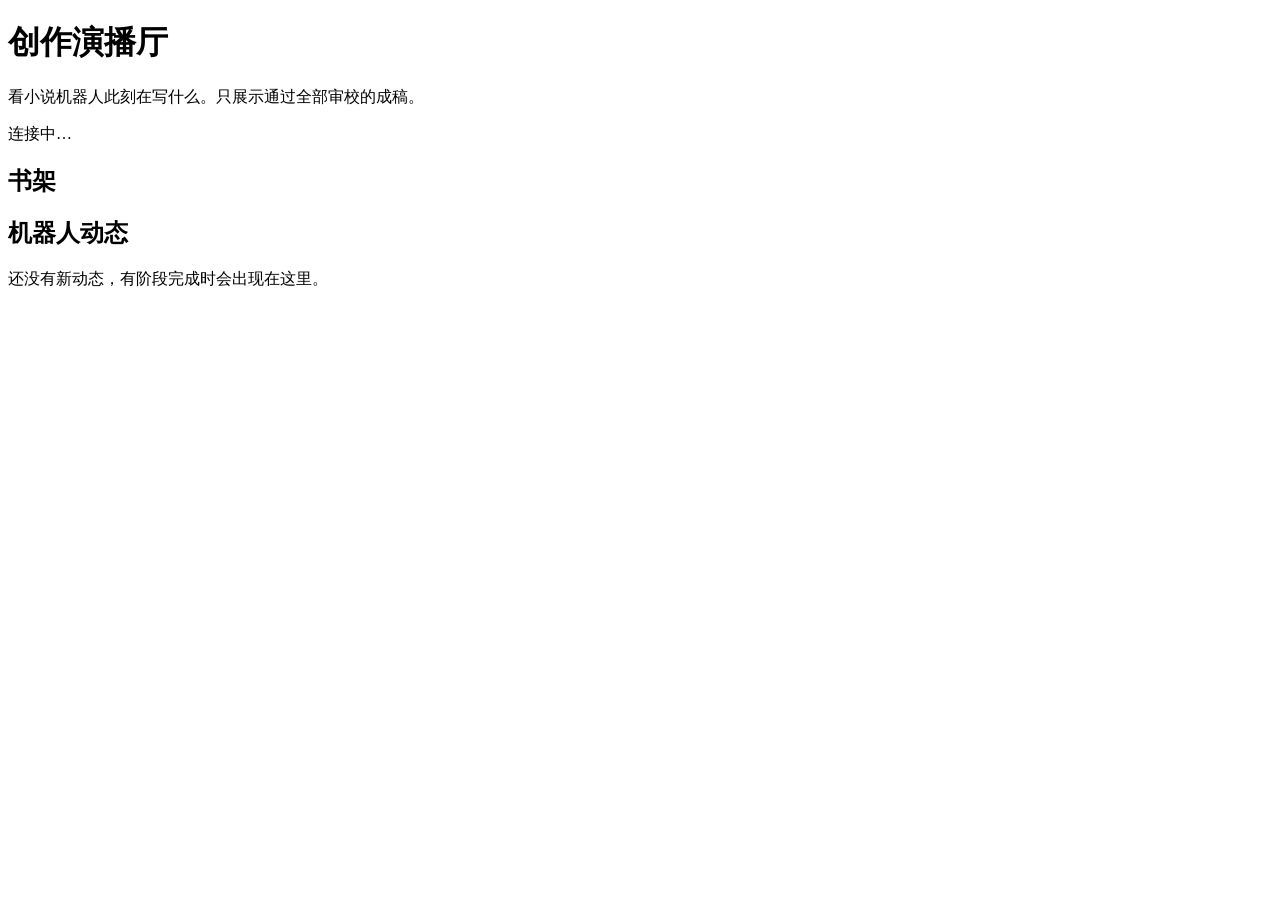
==== src/xiaoshuo_bot/server/static/public.html @ ff129289 "feat(T2): public studio, admin new-book wizard, KPI and circuit-breaker modal Rebuild the web UI aga" ====
<!DOCTYPE html>
<html lang="zh-CN">
<head>
  <meta charset="utf-8">
  <meta name="viewport" content="width=device-width, initial-scale=1, viewport-fit=cover">
  <title>小说机器人 · 创作演播厅</title>
  <meta name="generator" content="xiaoshuo-bot">
  <link rel="stylesheet" href="/public.css">
</head>
<body>
  <header class="top">
    <div class="brand">
      <span class="dot" id="live-dot" aria-hidden="true"></span>
      <div>
        <h1>创作演播厅</h1>
        <p class="sub">看小说机器人此刻在写什么。只展示通过全部审校的成稿。</p>
      </div>
    </div>
    <span class="live-state" id="live-state">连接中…</span>
  </header>

  <main class="layout">
    <section class="col-left">
      <h2 class="section-title">书架</h2>
      <ul class="shelf" id="shelf" aria-live="polite"></ul>
      <p class="empty" id="shelf-empty" hidden>机器人还没有开写新书。</p>

      <h2 class="section-title">机器人动态</h2>
      <ol class="feed" id="feed" aria-live="polite"></ol>
      <p class="empty" id="feed-empty">还没有新动态，有阶段完成时会出现在这里。</p>
    </section>

    <section class="col-main" id="book-panel" hidden>
      <div class="book-head">
        <div>
          <h2 id="book-title"></h2>
          <p class="meta" id="book-meta"></p>
        </div>
        <div class="progress" aria-label="写作进度">
          <div class="bar"><span id="book-bar"></span></div>
          <span id="book-progress"></span>
        </div>
      </div>
      <p class="blurb" id="book-blurb"></p>

      <div class="plan" id="plan" hidden>
        <h3>此刻在构思</h3>
        <p class="plan-title" id="plan-title"></p>
        <p class="meta" id="plan-meta"></p>
        <ol id="plan-events"></ol>
      </div>

      <div class="tabs" role="tablist">
        <button type="button" class="tab is-active" data-tab="chapters" role="tab" aria-selected="true">已成稿章节</button>
        <button type="button" class="tab" data-tab="cast" role="tab" aria-selected="false">人物设定</button>
        <button type="button" class="tab" data-tab="world" role="tab" aria-selected="false">关键器物与笔风</button>
      </div>

      <div class="tab-panel" data-panel="chapters">
        <ol class="chapters" id="chapters"></ol>
        <p class="empty" id="chapters-empty" hidden>第一章还在写，成稿后会出现在这里。</p>
      </div>
      <div class="tab-panel" data-panel="cast" hidden>
        <div class="cards" id="cast"></div>
      </div>
      <div class="tab-panel" data-panel="world" hidden>
        <div class="cards" id="items"></div>
        <div class="cards" id="styles"></div>
      </div>
    </section>

    <section class="col-main" id="reader" hidden>
      <button type="button" class="back" id="reader-back">← 返回本书</button>
      <h2 id="reader-title"></h2>
      <p class="meta" id="reader-meta"></p>
      <article class="prose" id="reader-body"></article>
      <div class="reader-nav">
        <button type="button" id="reader-prev">上一章</button>
        <button type="button" id="reader-next">下一章</button>
      </div>
    </section>
  </main>

  <script src="/public.js" defer></script>
</body>
</html>
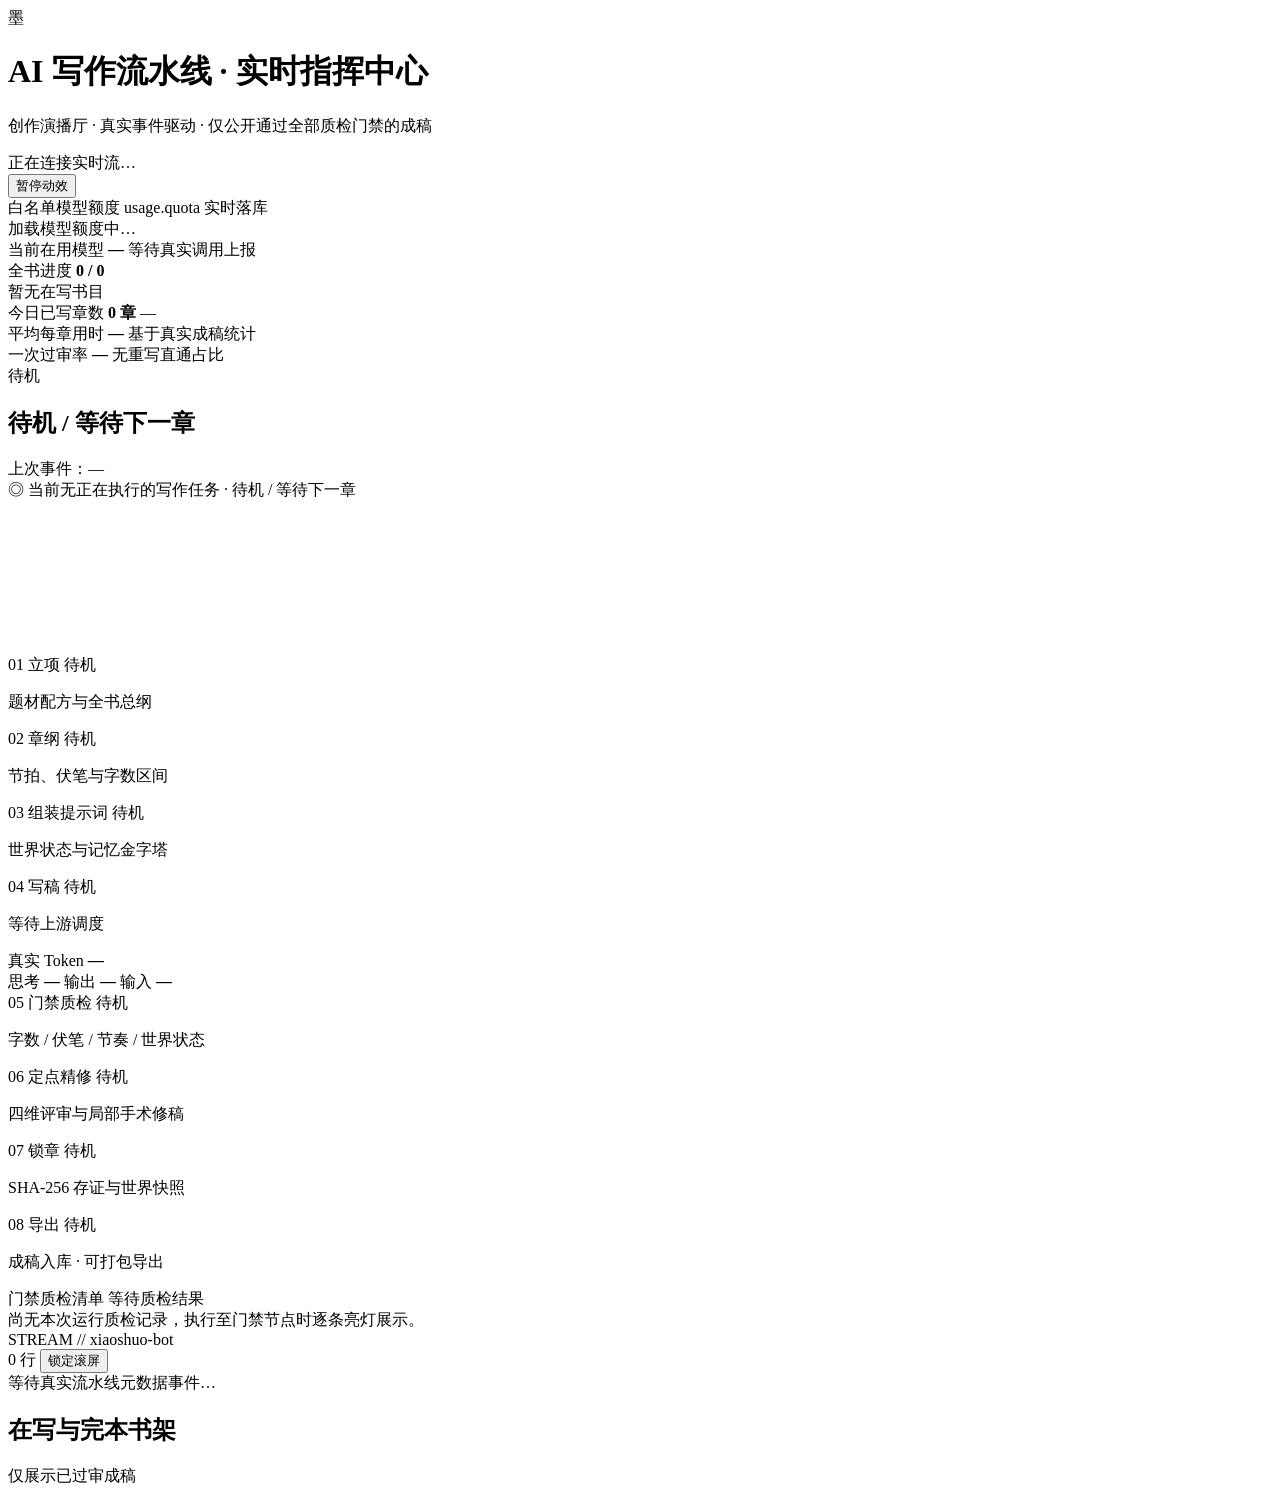
==== commit 0086ba1b: "feat(ui-command-center): redesign public homepage as real-time AI writing pipeline command center - " ====
--- a/src/xiaoshuo_bot/server/static/public.html
+++ b/src/xiaoshuo_bot/server/static/public.html
@@ -3,83 +3,316 @@
 <head>
   <meta charset="utf-8">
   <meta name="viewport" content="width=device-width, initial-scale=1, viewport-fit=cover">
-  <title>小说机器人 · 创作演播厅</title>
+  <title>AI 写作流水线 · 实时指挥中心 · 创作演播厅</title>
   <meta name="generator" content="xiaoshuo-bot">
   <link rel="stylesheet" href="/public.css">
 </head>
 <body>
-  <header class="top">
-    <div class="brand">
-      <span class="dot" id="live-dot" aria-hidden="true"></span>
-      <div>
-        <h1>创作演播厅</h1>
-        <p class="sub">看小说机器人此刻在写什么。只展示通过全部审校的成稿。</p>
-      </div>
-    </div>
-    <span class="live-state" id="live-state">连接中…</span>
-  </header>
-
-  <main class="layout">
-    <section class="col-left">
-      <h2 class="section-title">书架</h2>
-      <ul class="shelf" id="shelf" aria-live="polite"></ul>
-      <p class="empty" id="shelf-empty" hidden>机器人还没有开写新书。</p>
-
-      <h2 class="section-title">机器人动态</h2>
-      <ol class="feed" id="feed" aria-live="polite"></ol>
-      <p class="empty" id="feed-empty">还没有新动态，有阶段完成时会出现在这里。</p>
+  <div class="cmd-shell">
+    <!-- Top Command Header -->
+    <header class="cmd-header">
+      <div class="cmd-brand">
+        <div class="brand-core" aria-hidden="true">
+          <span class="brand-glyph">墨</span>
+        </div>
+        <div class="brand-copy">
+          <div class="brand-title-row">
+            <h1>AI 写作流水线 · 实时指挥中心</h1>
+            <span class="replay-badge" id="replay-badge" hidden>回放 · 真实历史事件</span>
+          </div>
+          <p class="brand-sub">创作演播厅 · 真实事件驱动 · 仅公开通过全部质检门禁的成稿</p>
+        </div>
+      </div>
+
+      <div class="cmd-header-controls">
+        <div class="status-pill" id="live-pill" role="status" aria-live="polite">
+          <span class="status-dot" id="live-dot" aria-hidden="true"></span>
+          <span id="live-state">正在连接实时流…</span>
+        </div>
+        <button type="button" class="ctrl-btn" id="btn-motion-toggle">暂停动效</button>
+      </div>
+    </header>
+
+    <!-- Top Telemetry Dashboard: Model Quota Rings + Production KPIs -->
+    <section class="telemetry-bar" aria-label="顶部实时仪表盘">
+      <div class="quota-panel">
+        <div class="panel-mini-head">
+          <span class="panel-mini-title">白名单模型额度</span>
+          <span class="panel-mini-note mono" id="quota-sync-note">usage.quota 实时落库</span>
+        </div>
+        <div class="quota-rings" id="quota-rings">
+          <div class="quota-empty">加载模型额度中…</div>
+        </div>
+      </div>
+
+      <div class="kpi-strip">
+        <div class="kpi-tile kpi-model-tile">
+          <span class="kpi-k">当前在用模型</span>
+          <strong class="kpi-v mono" id="kpi-model">—</strong>
+          <span class="kpi-s" id="kpi-model-sub">等待真实调用上报</span>
+        </div>
+        <div class="kpi-tile">
+          <span class="kpi-k">全书进度</span>
+          <strong class="kpi-v mono" id="kpi-progress">0 / 0</strong>
+          <div class="kpi-mini-track" aria-hidden="true"><span class="kpi-mini-fill" id="kpi-progress-bar"></span></div>
+          <span class="kpi-s" id="kpi-progress-sub">暂无在写书目</span>
+        </div>
+        <div class="kpi-tile">
+          <span class="kpi-k">今日已写章数</span>
+          <strong class="kpi-v mono" id="kpi-today">0 章</strong>
+          <span class="kpi-s mono" id="kpi-today-date">—</span>
+        </div>
+        <div class="kpi-tile">
+          <span class="kpi-k">平均每章用时</span>
+          <strong class="kpi-v mono" id="kpi-avg-dur">—</strong>
+          <span class="kpi-s" id="kpi-avg-att">基于真实成稿统计</span>
+        </div>
+        <div class="kpi-tile">
+          <span class="kpi-k">一次过审率</span>
+          <strong class="kpi-v mono" id="kpi-first-pass">—</strong>
+          <span class="kpi-s" id="kpi-first-pass-sub">无重写直通占比</span>
+        </div>
+      </div>
     </section>
 
-    <section class="col-main" id="book-panel" hidden>
-      <div class="book-head">
-        <div>
-          <h2 id="book-title"></h2>
-          <p class="meta" id="book-meta"></p>
-        </div>
-        <div class="progress" aria-label="写作进度">
-          <div class="bar"><span id="book-bar"></span></div>
-          <span id="book-progress"></span>
-        </div>
-      </div>
-      <p class="blurb" id="book-blurb"></p>
-
-      <div class="plan" id="plan" hidden>
-        <h3>此刻在构思</h3>
-        <p class="plan-title" id="plan-title"></p>
-        <p class="meta" id="plan-meta"></p>
-        <ol id="plan-events"></ol>
-      </div>
-
-      <div class="tabs" role="tablist">
-        <button type="button" class="tab is-active" data-tab="chapters" role="tab" aria-selected="true">已成稿章节</button>
-        <button type="button" class="tab" data-tab="cast" role="tab" aria-selected="false">人物设定</button>
-        <button type="button" class="tab" data-tab="world" role="tab" aria-selected="false">关键器物与笔风</button>
-      </div>
-
-      <div class="tab-panel" data-panel="chapters">
-        <ol class="chapters" id="chapters"></ol>
-        <p class="empty" id="chapters-empty" hidden>第一章还在写，成稿后会出现在这里。</p>
-      </div>
-      <div class="tab-panel" data-panel="cast" hidden>
-        <div class="cards" id="cast"></div>
-      </div>
-      <div class="tab-panel" data-panel="world" hidden>
-        <div class="cards" id="items"></div>
-        <div class="cards" id="styles"></div>
-      </div>
+    <!-- Model Switch / Backoff / Circuit Breaker Dynamic Ribbon -->
+    <section class="model-event-banner" id="model-event-banner" role="status" aria-live="polite" hidden></section>
+
+    <!-- Main Split Workspace: Live Workflow Canvas + Machine Log Terminal -->
+    <section class="command-grid" aria-label="流水线画布与机器终端">
+      <!-- Left/Main: Interactive Workflow Graph Canvas -->
+      <div class="canvas-panel" id="canvas-panel" data-pipeline-state="idle">
+        <div class="canvas-head">
+          <div class="canvas-head-left">
+            <span class="canvas-badge" id="pipeline-state-badge">待机</span>
+            <h2 class="canvas-title" id="pipeline-headline">待机 / 等待下一章</h2>
+          </div>
+          <div class="canvas-head-right">
+            <span class="canvas-meta mono" id="pipeline-last-event">上次事件：—</span>
+            <span class="canvas-attempt-pill mono" id="pipeline-attempt-pill" hidden>第 1/4 次</span>
+          </div>
+        </div>
+
+        <!-- Idle Banner (shown honestly whenever machine is idle) -->
+        <div class="idle-strip" id="idle-strip">
+          <span class="idle-icon" aria-hidden="true">◎</span>
+          <span id="idle-strip-text">当前无正在执行的写作任务 · 待机 / 等待下一章</span>
+          <span class="mono idle-ts" id="idle-strip-ts"></span>
+        </div>
+
+        <!-- Real-Time Workflow Graph (8 Nodes + SVG Animated Wires) -->
+        <div class="workflow-stage" id="workflow-stage">
+          <svg class="workflow-svg" id="workflow-svg" aria-hidden="true"></svg>
+
+          <!-- Rewrite Rollback Pill anchored near feedback edge -->
+          <div class="rewrite-loop-badge mono" id="rewrite-loop-badge" hidden>
+            ↺ 打回重写 · 第 <span id="rewrite-loop-attempt">2/4</span> 次
+          </div>
+
+          <div class="workflow-grid" id="workflow-grid">
+            <!-- Row 1 (L -> R): plan -> outline -> compile -> draft -->
+            <article class="wf-node" id="node-plan" data-stage="plan" data-row="1" data-col="1" data-status="idle">
+              <div class="wf-node-head">
+                <span class="wf-step mono">01</span>
+                <span class="wf-title">立项</span>
+                <span class="wf-state-tag" data-role="state">待机</span>
+              </div>
+              <p class="wf-detail" data-role="detail">题材配方与全书总纲</p>
+            </article>
+
+            <article class="wf-node" id="node-outline" data-stage="outline" data-row="1" data-col="2" data-status="idle">
+              <div class="wf-node-head">
+                <span class="wf-step mono">02</span>
+                <span class="wf-title">章纲</span>
+                <span class="wf-state-tag" data-role="state">待机</span>
+              </div>
+              <p class="wf-detail" data-role="detail">节拍、伏笔与字数区间</p>
+            </article>
+
+            <article class="wf-node" id="node-compile" data-stage="compile" data-row="1" data-col="3" data-status="idle">
+              <div class="wf-node-head">
+                <span class="wf-step mono">03</span>
+                <span class="wf-title">组装提示词</span>
+                <span class="wf-state-tag" data-role="state">待机</span>
+              </div>
+              <p class="wf-detail" data-role="detail">世界状态与记忆金字塔</p>
+            </article>
+
+            <article class="wf-node wf-node-draft" id="node-draft" data-stage="draft" data-row="1" data-col="4" data-status="idle">
+              <div class="wf-node-head">
+                <span class="wf-step mono">04</span>
+                <span class="wf-title">写稿</span>
+                <span class="wf-state-tag" data-role="state">待机</span>
+              </div>
+              <div class="draft-thinking-row" id="draft-thinking-row" hidden>
+                <span class="thinking-pulse" aria-hidden="true"></span>
+                <span class="thinking-label" id="draft-thinking-text">思考中</span>
+                <span class="mono thinking-elapsed" id="draft-elapsed">0s</span>
+              </div>
+              <p class="wf-detail" data-role="detail">等待上游调度</p>
+              <div class="draft-token-box mono" id="draft-token-box">
+                <div class="token-main">
+                  <span class="token-k">真实 Token</span>
+                  <strong class="token-v" id="tok-total">—</strong>
+                </div>
+                <div class="token-sub">
+                  <span>思考 <b id="tok-reason">—</b></span>
+                  <span>输出 <b id="tok-comp">—</b></span>
+                  <span>输入 <b id="tok-prompt">—</b></span>
+                </div>
+              </div>
+            </article>
+
+            <!-- Row 2 (Snake R -> L on desktop: gate -> polish -> lock -> export) -->
+            <article class="wf-node wf-node-gate" id="node-gate" data-stage="gate" data-row="2" data-col="4" data-status="idle">
+              <div class="wf-node-head">
+                <span class="wf-step mono">05</span>
+                <span class="wf-title">门禁质检</span>
+                <span class="wf-state-tag" data-role="state">待机</span>
+              </div>
+              <p class="wf-detail" data-role="detail">字数 / 伏笔 / 节奏 / 世界状态</p>
+            </article>
+
+            <article class="wf-node" id="node-polish" data-stage="polish" data-row="2" data-col="3" data-status="idle">
+              <div class="wf-node-head">
+                <span class="wf-step mono">06</span>
+                <span class="wf-title">定点精修</span>
+                <span class="wf-state-tag" data-role="state">待机</span>
+              </div>
+              <p class="wf-detail" data-role="detail">四维评审与局部手术修稿</p>
+            </article>
+
+            <article class="wf-node" id="node-lock" data-stage="lock" data-row="2" data-col="2" data-status="idle">
+              <div class="wf-node-head">
+                <span class="wf-step mono">07</span>
+                <span class="wf-title">锁章</span>
+                <span class="wf-state-tag" data-role="state">待机</span>
+              </div>
+              <p class="wf-detail mono" data-role="detail">SHA-256 存证与世界快照</p>
+            </article>
+
+            <article class="wf-node" id="node-export" data-stage="export" data-row="2" data-col="1" data-status="idle">
+              <div class="wf-node-head">
+                <span class="wf-step mono">08</span>
+                <span class="wf-title">导出</span>
+                <span class="wf-state-tag" data-role="state">待机</span>
+              </div>
+              <p class="wf-detail" data-role="detail">成稿入库 · 可打包导出</p>
+            </article>
+          </div>
+        </div>
+
+        <!-- Gate Rule-by-Rule Live Matrix -->
+        <div class="gate-matrix-panel" id="gate-rules-panel" aria-label="门禁质检逐条结果">
+          <div class="panel-mini-head">
+            <span class="panel-mini-title">门禁质检清单</span>
+            <span class="panel-mini-note mono" id="gate-summary-note">等待质检结果</span>
+          </div>
+          <div class="gate-rules-grid" id="gate-rules-grid">
+            <div class="gate-empty">尚无本次运行质检记录，执行至门禁节点时逐条亮灯展示。</div>
+          </div>
+        </div>
+      </div>
+
+      <!-- Right: Machine Log Terminal -->
+      <aside class="terminal-panel" aria-label="机器运行日志终端">
+        <div class="terminal-head">
+          <div class="term-dots" aria-hidden="true">
+            <span class="td td-r"></span>
+            <span class="td td-y"></span>
+            <span class="td td-g"></span>
+          </div>
+          <span class="term-title mono" id="term-title">STREAM // xiaoshuo-bot</span>
+          <div class="term-actions">
+            <span class="term-count mono" id="term-count">0 行</span>
+            <button type="button" class="term-btn" id="btn-term-autoscroll">锁定滚屏</button>
+          </div>
+        </div>
+        <div class="terminal-body mono" id="terminal-body" role="log" aria-live="polite" tabindex="0">
+          <div class="term-empty" id="term-empty">等待真实流水线元数据事件…</div>
+        </div>
+        <button type="button" class="term-jump-bottom" id="btn-term-bottom" hidden>↓ 回到最新日志</button>
+      </aside>
     </section>
 
-    <section class="col-main" id="reader" hidden>
-      <button type="button" class="back" id="reader-back">← 返回本书</button>
-      <h2 id="reader-title"></h2>
-      <p class="meta" id="reader-meta"></p>
-      <article class="prose" id="reader-body"></article>
-      <div class="reader-nav">
-        <button type="button" id="reader-prev">上一章</button>
-        <button type="button" id="reader-next">下一章</button>
+    <!-- Bottom Works & Approved Chapter Reader Section -->
+    <section class="works-section" aria-label="作品区与过审章节阅读">
+      <div class="works-layout">
+        <aside class="shelf-col">
+          <div class="panel-mini-head">
+            <h2 class="section-heading">在写与完本书架</h2>
+            <span class="panel-mini-note">仅展示已过审成稿</span>
+          </div>
+          <ul class="shelf" id="shelf" aria-live="polite"></ul>
+          <p class="empty-msg" id="shelf-empty" hidden>机器人还没有开写新书。</p>
+        </aside>
+
+        <div class="book-col">
+          <section class="book-panel" id="book-panel" hidden>
+            <div class="book-head">
+              <div>
+                <h2 id="book-title"></h2>
+                <p class="meta" id="book-meta"></p>
+              </div>
+              <div class="book-prog" aria-label="本书写作进度">
+                <div class="book-prog-track"><span id="book-bar"></span></div>
+                <span class="mono" id="book-progress"></span>
+              </div>
+            </div>
+            <p class="blurb" id="book-blurb"></p>
+
+            <div class="plan-card" id="plan" hidden>
+              <div class="plan-head">
+                <span class="plan-kicker">此刻在构思</span>
+                <span class="plan-title" id="plan-title"></span>
+              </div>
+              <p class="meta" id="plan-meta"></p>
+              <ol class="plan-events" id="plan-events"></ol>
+              <p class="plan-hook" id="plan-hook" hidden></p>
+            </div>
+
+            <div class="tabs" role="tablist">
+              <button type="button" class="tab is-active" data-tab="chapters" role="tab" aria-selected="true">已过审章节</button>
+              <button type="button" class="tab" data-tab="cast" role="tab" aria-selected="false">人物设定</button>
+              <button type="button" class="tab" data-tab="world" role="tab" aria-selected="false">关键器物与笔风</button>
+            </div>
+
+            <div class="tab-panel" data-panel="chapters">
+              <ol class="chapters-grid" id="chapters"></ol>
+              <p class="empty-msg" id="chapters-empty" hidden>第一章还在写，通过全部质检门禁后会出现在这里。</p>
+            </div>
+            <div class="tab-panel" data-panel="cast" hidden>
+              <div class="info-cards" id="cast"></div>
+            </div>
+            <div class="tab-panel" data-panel="world" hidden>
+              <div class="info-cards" id="items"></div>
+              <div class="info-cards mt-sm" id="styles"></div>
+            </div>
+          </section>
+
+          <section class="reader-panel" id="reader" hidden>
+            <div class="reader-toolbar">
+              <button type="button" class="ctrl-btn" id="reader-back">← 返回章节目录</button>
+              <div class="reader-font-controls" role="group" aria-label="正文字号">
+                <button type="button" class="font-btn" data-font="sm">紧凑</button>
+                <button type="button" class="font-btn is-active" data-font="md">舒适</button>
+                <button type="button" class="font-btn" data-font="lg">大字</button>
+              </div>
+            </div>
+            <header class="reader-head">
+              <h2 id="reader-title"></h2>
+              <p class="meta mono" id="reader-meta"></p>
+            </header>
+            <article class="prose prose-md" id="reader-body"></article>
+            <nav class="reader-nav" aria-label="章节切换">
+              <button type="button" class="ctrl-btn" id="reader-prev">← 上一章</button>
+              <button type="button" class="ctrl-btn" id="reader-next">下一章 →</button>
+            </nav>
+          </section>
+        </div>
       </div>
     </section>
-  </main>
+  </div>
 
   <script src="/public.js" defer></script>
 </body>
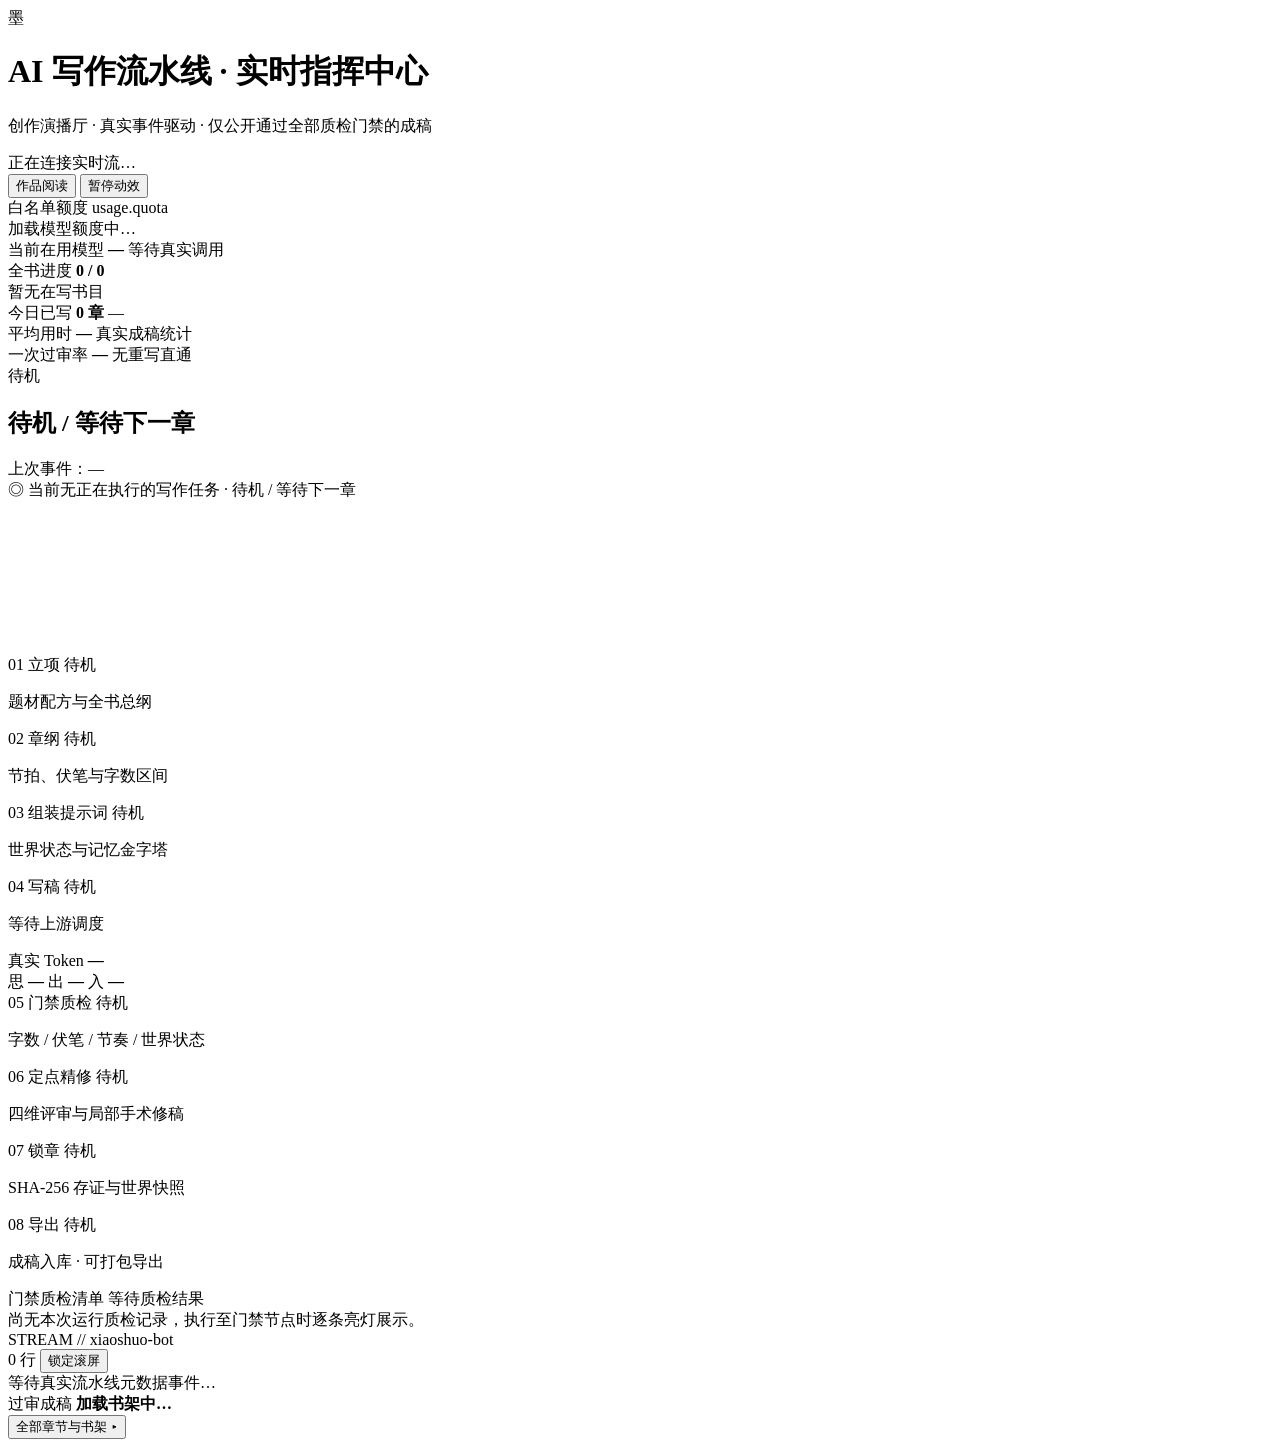
==== commit 40b356e3: "feat(ui-command-center): upgrade public command center to single-screen auto-scaling layout - Lock c" ====
--- a/src/xiaoshuo_bot/server/static/public.html
+++ b/src/xiaoshuo_bot/server/static/public.html
@@ -1,5 +1,5 @@
 <!DOCTYPE html>
-<html lang="zh-CN">
+<html lang="zh-CN" data-layout="landscape">
 <head>
   <meta charset="utf-8">
   <meta name="viewport" content="width=device-width, initial-scale=1, viewport-fit=cover">
@@ -8,310 +8,333 @@
   <link rel="stylesheet" href="/public.css">
 </head>
 <body>
-  <div class="cmd-shell">
-    <!-- Top Command Header -->
-    <header class="cmd-header">
-      <div class="cmd-brand">
-        <div class="brand-core" aria-hidden="true">
-          <span class="brand-glyph">墨</span>
-        </div>
-        <div class="brand-copy">
-          <div class="brand-title-row">
-            <h1>AI 写作流水线 · 实时指挥中心</h1>
-            <span class="replay-badge" id="replay-badge" hidden>回放 · 真实历史事件</span>
-          </div>
-          <p class="brand-sub">创作演播厅 · 真实事件驱动 · 仅公开通过全部质检门禁的成稿</p>
-        </div>
+  <div class="viewport-stage" id="viewport-stage">
+    <div class="cmd-shell" id="cmd-shell">
+      <!-- Row 1: Compact Command Header -->
+      <header class="cmd-header">
+        <div class="cmd-brand">
+          <div class="brand-core" aria-hidden="true">
+            <span class="brand-glyph">墨</span>
+          </div>
+          <div class="brand-copy">
+            <div class="brand-title-row">
+              <h1>AI 写作流水线 · 实时指挥中心</h1>
+              <span class="replay-badge" id="replay-badge" hidden>回放 · 真实历史事件</span>
+            </div>
+            <p class="brand-sub">创作演播厅 · 真实事件驱动 · 仅公开通过全部质检门禁的成稿</p>
+          </div>
+        </div>
+
+        <div class="cmd-header-controls">
+          <div class="status-pill" id="live-pill" role="status" aria-live="polite">
+            <span class="status-dot" id="live-dot" aria-hidden="true"></span>
+            <span id="live-state">正在连接实时流…</span>
+          </div>
+          <button type="button" class="ctrl-btn ctrl-btn-accent" id="btn-open-works">作品阅读</button>
+          <button type="button" class="ctrl-btn" id="btn-motion-toggle">暂停动效</button>
+        </div>
+      </header>
+
+      <!-- Row 2: Compact Top Telemetry Dashboard (Model Quota Rings + Production KPIs) -->
+      <section class="telemetry-bar" aria-label="顶部实时仪表盘">
+        <div class="quota-panel">
+          <div class="quota-panel-label">
+            <span class="panel-mini-title">白名单额度</span>
+            <span class="panel-mini-note mono" id="quota-sync-note">usage.quota</span>
+          </div>
+          <div class="quota-rings" id="quota-rings">
+            <div class="quota-empty">加载模型额度中…</div>
+          </div>
+        </div>
+
+        <div class="kpi-strip">
+          <div class="kpi-tile kpi-model-tile">
+            <span class="kpi-k">当前在用模型</span>
+            <strong class="kpi-v mono" id="kpi-model">—</strong>
+            <span class="kpi-s" id="kpi-model-sub">等待真实调用</span>
+          </div>
+          <div class="kpi-tile">
+            <span class="kpi-k">全书进度</span>
+            <strong class="kpi-v mono" id="kpi-progress">0 / 0</strong>
+            <div class="kpi-mini-track" aria-hidden="true"><span class="kpi-mini-fill" id="kpi-progress-bar"></span></div>
+            <span class="kpi-s" id="kpi-progress-sub">暂无在写书目</span>
+          </div>
+          <div class="kpi-tile">
+            <span class="kpi-k">今日已写</span>
+            <strong class="kpi-v mono" id="kpi-today">0 章</strong>
+            <span class="kpi-s mono" id="kpi-today-date">—</span>
+          </div>
+          <div class="kpi-tile">
+            <span class="kpi-k">平均用时</span>
+            <strong class="kpi-v mono" id="kpi-avg-dur">—</strong>
+            <span class="kpi-s" id="kpi-avg-att">真实成稿统计</span>
+          </div>
+          <div class="kpi-tile">
+            <span class="kpi-k">一次过审率</span>
+            <strong class="kpi-v mono" id="kpi-first-pass">—</strong>
+            <span class="kpi-s" id="kpi-first-pass-sub">无重写直通</span>
+          </div>
+        </div>
+      </section>
+
+      <!-- Dynamic Model Switch / Backoff / Circuit Breaker Ribbon -->
+      <section class="model-event-banner" id="model-event-banner" role="status" aria-live="polite" hidden></section>
+
+      <!-- Row 3 (flex: 1): Main Split Workspace: Live Workflow Canvas + Machine Log Terminal -->
+      <section class="command-grid" aria-label="流水线画布与机器终端">
+        <!-- Left/Top: Interactive 8-Node Workflow Graph + Gate Checklist -->
+        <div class="canvas-panel" id="canvas-panel" data-pipeline-state="idle">
+          <div class="canvas-head">
+            <div class="canvas-head-left">
+              <span class="canvas-badge" id="pipeline-state-badge">待机</span>
+              <h2 class="canvas-title" id="pipeline-headline">待机 / 等待下一章</h2>
+            </div>
+            <div class="canvas-head-right">
+              <span class="canvas-meta mono" id="pipeline-last-event">上次事件：—</span>
+              <span class="canvas-attempt-pill mono" id="pipeline-attempt-pill" hidden>第 1/4 次</span>
+            </div>
+          </div>
+
+          <!-- Honest Idle Strip (shown whenever machine is idle / paused / isolated) -->
+          <div class="idle-strip" id="idle-strip">
+            <span class="idle-icon" aria-hidden="true">◎</span>
+            <span id="idle-strip-text">当前无正在执行的写作任务 · 待机 / 等待下一章</span>
+            <span class="mono idle-ts" id="idle-strip-ts"></span>
+          </div>
+
+          <!-- Real-Time Workflow Graph (8 Nodes + SVG Animated Wires) -->
+          <div class="workflow-stage" id="workflow-stage">
+            <svg class="workflow-svg" id="workflow-svg" aria-hidden="true"></svg>
+
+            <!-- Rewrite Rollback Pill anchored in gap between Draft & Gate -->
+            <div class="rewrite-loop-badge mono" id="rewrite-loop-badge" hidden>
+              ↺ 打回重写 · 第 <span id="rewrite-loop-attempt">2/4</span> 次
+            </div>
+
+            <div class="workflow-grid" id="workflow-grid">
+              <article class="wf-node" id="node-plan" data-stage="plan" data-status="idle">
+                <div class="wf-node-head">
+                  <span class="wf-step mono">01</span>
+                  <span class="wf-title">立项</span>
+                  <span class="wf-state-tag" data-role="state">待机</span>
+                </div>
+                <p class="wf-detail" data-role="detail">题材配方与全书总纲</p>
+              </article>
+
+              <article class="wf-node" id="node-outline" data-stage="outline" data-status="idle">
+                <div class="wf-node-head">
+                  <span class="wf-step mono">02</span>
+                  <span class="wf-title">章纲</span>
+                  <span class="wf-state-tag" data-role="state">待机</span>
+                </div>
+                <p class="wf-detail" data-role="detail">节拍、伏笔与字数区间</p>
+              </article>
+
+              <article class="wf-node" id="node-compile" data-stage="compile" data-status="idle">
+                <div class="wf-node-head">
+                  <span class="wf-step mono">03</span>
+                  <span class="wf-title">组装提示词</span>
+                  <span class="wf-state-tag" data-role="state">待机</span>
+                </div>
+                <p class="wf-detail" data-role="detail">世界状态与记忆金字塔</p>
+              </article>
+
+              <article class="wf-node wf-node-draft" id="node-draft" data-stage="draft" data-status="idle">
+                <div class="wf-node-head">
+                  <span class="wf-step mono">04</span>
+                  <span class="wf-title">写稿</span>
+                  <span class="wf-state-tag" data-role="state">待机</span>
+                </div>
+                <div class="draft-thinking-row" id="draft-thinking-row" hidden>
+                  <span class="thinking-pulse" aria-hidden="true"></span>
+                  <span class="thinking-label" id="draft-thinking-text">思考中</span>
+                  <span class="mono thinking-elapsed" id="draft-elapsed">0s</span>
+                </div>
+                <p class="wf-detail" data-role="detail">等待上游调度</p>
+                <div class="draft-token-box mono" id="draft-token-box">
+                  <div class="token-main">
+                    <span class="token-k">真实 Token</span>
+                    <strong class="token-v" id="tok-total">—</strong>
+                  </div>
+                  <div class="token-sub">
+                    <span>思 <b id="tok-reason">—</b></span>
+                    <span>出 <b id="tok-comp">—</b></span>
+                    <span>入 <b id="tok-prompt">—</b></span>
+                  </div>
+                </div>
+              </article>
+
+              <article class="wf-node wf-node-gate" id="node-gate" data-stage="gate" data-status="idle">
+                <div class="wf-node-head">
+                  <span class="wf-step mono">05</span>
+                  <span class="wf-title">门禁质检</span>
+                  <span class="wf-state-tag" data-role="state">待机</span>
+                </div>
+                <p class="wf-detail" data-role="detail">字数 / 伏笔 / 节奏 / 世界状态</p>
+              </article>
+
+              <article class="wf-node" id="node-polish" data-stage="polish" data-status="idle">
+                <div class="wf-node-head">
+                  <span class="wf-step mono">06</span>
+                  <span class="wf-title">定点精修</span>
+                  <span class="wf-state-tag" data-role="state">待机</span>
+                </div>
+                <p class="wf-detail" data-role="detail">四维评审与局部手术修稿</p>
+              </article>
+
+              <article class="wf-node" id="node-lock" data-stage="lock" data-status="idle">
+                <div class="wf-node-head">
+                  <span class="wf-step mono">07</span>
+                  <span class="wf-title">锁章</span>
+                  <span class="wf-state-tag" data-role="state">待机</span>
+                </div>
+                <p class="wf-detail mono" data-role="detail">SHA-256 存证与世界快照</p>
+              </article>
+
+              <article class="wf-node" id="node-export" data-stage="export" data-status="idle">
+                <div class="wf-node-head">
+                  <span class="wf-step mono">08</span>
+                  <span class="wf-title">导出</span>
+                  <span class="wf-state-tag" data-role="state">待机</span>
+                </div>
+                <p class="wf-detail" data-role="detail">成稿入库 · 可打包导出</p>
+              </article>
+            </div>
+          </div>
+
+          <!-- Gate Rule-by-Rule Live Matrix -->
+          <div class="gate-matrix-panel" id="gate-rules-panel" aria-label="门禁质检逐条结果">
+            <div class="panel-mini-head">
+              <span class="panel-mini-title">门禁质检清单</span>
+              <span class="panel-mini-note mono" id="gate-summary-note">等待质检结果</span>
+            </div>
+            <div class="gate-rules-grid" id="gate-rules-grid">
+              <div class="gate-empty">尚无本次运行质检记录，执行至门禁节点时逐条亮灯展示。</div>
+            </div>
+          </div>
+        </div>
+
+        <!-- Right/Bottom: Full-Height Machine Log Terminal -->
+        <aside class="terminal-panel" aria-label="机器运行日志终端">
+          <div class="terminal-head">
+            <div class="term-dots" aria-hidden="true">
+              <span class="td td-r"></span>
+              <span class="td td-y"></span>
+              <span class="td td-g"></span>
+            </div>
+            <span class="term-title mono" id="term-title">STREAM // xiaoshuo-bot</span>
+            <div class="term-actions">
+              <span class="term-count mono" id="term-count">0 行</span>
+              <button type="button" class="term-btn" id="btn-term-autoscroll">锁定滚屏</button>
+            </div>
+          </div>
+          <div class="terminal-body mono" id="terminal-body" role="log" aria-live="polite" tabindex="0">
+            <div class="term-empty" id="term-empty">等待真实流水线元数据事件…</div>
+          </div>
+          <button type="button" class="term-jump-bottom" id="btn-term-bottom" hidden>↓ 回到最新日志</button>
+        </aside>
+      </section>
+
+      <!-- Row 4: Compact Bottom Works & Approved Chapters Dock -->
+      <footer class="works-dock" aria-label="已过审作品与快捷阅读栏">
+        <div class="dock-book">
+          <span class="dock-kicker">过审成稿</span>
+          <strong class="dock-book-title" id="dock-book-title">加载书架中…</strong>
+          <span class="dock-book-meta mono" id="dock-book-meta"></span>
+          <span class="dock-hook" id="dock-hook" hidden></span>
+        </div>
+        <div class="dock-chapters" id="dock-chapters" aria-label="最新已过审章节"></div>
+        <button type="button" class="ctrl-btn ctrl-btn-accent dock-open-btn" id="btn-dock-open">全部章节与书架 ▸</button>
+      </footer>
+    </div>
+  </div>
+
+  <!-- Native 1:1 Full-Viewport Works & Approved-Chapter Reader Drawer -->
+  <div class="works-drawer" id="works-drawer" role="dialog" aria-modal="true" aria-label="作品区与过审章节阅读" hidden>
+    <div class="drawer-shell">
+      <div class="drawer-topbar">
+        <button type="button" class="ctrl-btn ctrl-btn-accent" id="btn-close-works">← 返回实时指挥中心</button>
+        <span class="drawer-title">创作演播厅 · 过审作品与章节阅读</span>
+        <span class="drawer-hint mono">ESC 关闭</span>
       </div>
 
-      <div class="cmd-header-controls">
-        <div class="status-pill" id="live-pill" role="status" aria-live="polite">
-          <span class="status-dot" id="live-dot" aria-hidden="true"></span>
-          <span id="live-state">正在连接实时流…</span>
-        </div>
-        <button type="button" class="ctrl-btn" id="btn-motion-toggle">暂停动效</button>
-      </div>
-    </header>
-
-    <!-- Top Telemetry Dashboard: Model Quota Rings + Production KPIs -->
-    <section class="telemetry-bar" aria-label="顶部实时仪表盘">
-      <div class="quota-panel">
-        <div class="panel-mini-head">
-          <span class="panel-mini-title">白名单模型额度</span>
-          <span class="panel-mini-note mono" id="quota-sync-note">usage.quota 实时落库</span>
-        </div>
-        <div class="quota-rings" id="quota-rings">
-          <div class="quota-empty">加载模型额度中…</div>
-        </div>
-      </div>
-
-      <div class="kpi-strip">
-        <div class="kpi-tile kpi-model-tile">
-          <span class="kpi-k">当前在用模型</span>
-          <strong class="kpi-v mono" id="kpi-model">—</strong>
-          <span class="kpi-s" id="kpi-model-sub">等待真实调用上报</span>
-        </div>
-        <div class="kpi-tile">
-          <span class="kpi-k">全书进度</span>
-          <strong class="kpi-v mono" id="kpi-progress">0 / 0</strong>
-          <div class="kpi-mini-track" aria-hidden="true"><span class="kpi-mini-fill" id="kpi-progress-bar"></span></div>
-          <span class="kpi-s" id="kpi-progress-sub">暂无在写书目</span>
-        </div>
-        <div class="kpi-tile">
-          <span class="kpi-k">今日已写章数</span>
-          <strong class="kpi-v mono" id="kpi-today">0 章</strong>
-          <span class="kpi-s mono" id="kpi-today-date">—</span>
-        </div>
-        <div class="kpi-tile">
-          <span class="kpi-k">平均每章用时</span>
-          <strong class="kpi-v mono" id="kpi-avg-dur">—</strong>
-          <span class="kpi-s" id="kpi-avg-att">基于真实成稿统计</span>
-        </div>
-        <div class="kpi-tile">
-          <span class="kpi-k">一次过审率</span>
-          <strong class="kpi-v mono" id="kpi-first-pass">—</strong>
-          <span class="kpi-s" id="kpi-first-pass-sub">无重写直通占比</span>
-        </div>
-      </div>
-    </section>
-
-    <!-- Model Switch / Backoff / Circuit Breaker Dynamic Ribbon -->
-    <section class="model-event-banner" id="model-event-banner" role="status" aria-live="polite" hidden></section>
-
-    <!-- Main Split Workspace: Live Workflow Canvas + Machine Log Terminal -->
-    <section class="command-grid" aria-label="流水线画布与机器终端">
-      <!-- Left/Main: Interactive Workflow Graph Canvas -->
-      <div class="canvas-panel" id="canvas-panel" data-pipeline-state="idle">
-        <div class="canvas-head">
-          <div class="canvas-head-left">
-            <span class="canvas-badge" id="pipeline-state-badge">待机</span>
-            <h2 class="canvas-title" id="pipeline-headline">待机 / 等待下一章</h2>
-          </div>
-          <div class="canvas-head-right">
-            <span class="canvas-meta mono" id="pipeline-last-event">上次事件：—</span>
-            <span class="canvas-attempt-pill mono" id="pipeline-attempt-pill" hidden>第 1/4 次</span>
-          </div>
-        </div>
-
-        <!-- Idle Banner (shown honestly whenever machine is idle) -->
-        <div class="idle-strip" id="idle-strip">
-          <span class="idle-icon" aria-hidden="true">◎</span>
-          <span id="idle-strip-text">当前无正在执行的写作任务 · 待机 / 等待下一章</span>
-          <span class="mono idle-ts" id="idle-strip-ts"></span>
-        </div>
-
-        <!-- Real-Time Workflow Graph (8 Nodes + SVG Animated Wires) -->
-        <div class="workflow-stage" id="workflow-stage">
-          <svg class="workflow-svg" id="workflow-svg" aria-hidden="true"></svg>
-
-          <!-- Rewrite Rollback Pill anchored near feedback edge -->
-          <div class="rewrite-loop-badge mono" id="rewrite-loop-badge" hidden>
-            ↺ 打回重写 · 第 <span id="rewrite-loop-attempt">2/4</span> 次
-          </div>
-
-          <div class="workflow-grid" id="workflow-grid">
-            <!-- Row 1 (L -> R): plan -> outline -> compile -> draft -->
-            <article class="wf-node" id="node-plan" data-stage="plan" data-row="1" data-col="1" data-status="idle">
-              <div class="wf-node-head">
-                <span class="wf-step mono">01</span>
-                <span class="wf-title">立项</span>
-                <span class="wf-state-tag" data-role="state">待机</span>
-              </div>
-              <p class="wf-detail" data-role="detail">题材配方与全书总纲</p>
-            </article>
-
-            <article class="wf-node" id="node-outline" data-stage="outline" data-row="1" data-col="2" data-status="idle">
-              <div class="wf-node-head">
-                <span class="wf-step mono">02</span>
-                <span class="wf-title">章纲</span>
-                <span class="wf-state-tag" data-role="state">待机</span>
-              </div>
-              <p class="wf-detail" data-role="detail">节拍、伏笔与字数区间</p>
-            </article>
-
-            <article class="wf-node" id="node-compile" data-stage="compile" data-row="1" data-col="3" data-status="idle">
-              <div class="wf-node-head">
-                <span class="wf-step mono">03</span>
-                <span class="wf-title">组装提示词</span>
-                <span class="wf-state-tag" data-role="state">待机</span>
-              </div>
-              <p class="wf-detail" data-role="detail">世界状态与记忆金字塔</p>
-            </article>
-
-            <article class="wf-node wf-node-draft" id="node-draft" data-stage="draft" data-row="1" data-col="4" data-status="idle">
-              <div class="wf-node-head">
-                <span class="wf-step mono">04</span>
-                <span class="wf-title">写稿</span>
-                <span class="wf-state-tag" data-role="state">待机</span>
-              </div>
-              <div class="draft-thinking-row" id="draft-thinking-row" hidden>
-                <span class="thinking-pulse" aria-hidden="true"></span>
-                <span class="thinking-label" id="draft-thinking-text">思考中</span>
-                <span class="mono thinking-elapsed" id="draft-elapsed">0s</span>
-              </div>
-              <p class="wf-detail" data-role="detail">等待上游调度</p>
-              <div class="draft-token-box mono" id="draft-token-box">
-                <div class="token-main">
-                  <span class="token-k">真实 Token</span>
-                  <strong class="token-v" id="tok-total">—</strong>
-                </div>
-                <div class="token-sub">
-                  <span>思考 <b id="tok-reason">—</b></span>
-                  <span>输出 <b id="tok-comp">—</b></span>
-                  <span>输入 <b id="tok-prompt">—</b></span>
-                </div>
-              </div>
-            </article>
-
-            <!-- Row 2 (Snake R -> L on desktop: gate -> polish -> lock -> export) -->
-            <article class="wf-node wf-node-gate" id="node-gate" data-stage="gate" data-row="2" data-col="4" data-status="idle">
-              <div class="wf-node-head">
-                <span class="wf-step mono">05</span>
-                <span class="wf-title">门禁质检</span>
-                <span class="wf-state-tag" data-role="state">待机</span>
-              </div>
-              <p class="wf-detail" data-role="detail">字数 / 伏笔 / 节奏 / 世界状态</p>
-            </article>
-
-            <article class="wf-node" id="node-polish" data-stage="polish" data-row="2" data-col="3" data-status="idle">
-              <div class="wf-node-head">
-                <span class="wf-step mono">06</span>
-                <span class="wf-title">定点精修</span>
-                <span class="wf-state-tag" data-role="state">待机</span>
-              </div>
-              <p class="wf-detail" data-role="detail">四维评审与局部手术修稿</p>
-            </article>
-
-            <article class="wf-node" id="node-lock" data-stage="lock" data-row="2" data-col="2" data-status="idle">
-              <div class="wf-node-head">
-                <span class="wf-step mono">07</span>
-                <span class="wf-title">锁章</span>
-                <span class="wf-state-tag" data-role="state">待机</span>
-              </div>
-              <p class="wf-detail mono" data-role="detail">SHA-256 存证与世界快照</p>
-            </article>
-
-            <article class="wf-node" id="node-export" data-stage="export" data-row="2" data-col="1" data-status="idle">
-              <div class="wf-node-head">
-                <span class="wf-step mono">08</span>
-                <span class="wf-title">导出</span>
-                <span class="wf-state-tag" data-role="state">待机</span>
-              </div>
-              <p class="wf-detail" data-role="detail">成稿入库 · 可打包导出</p>
-            </article>
-          </div>
-        </div>
-
-        <!-- Gate Rule-by-Rule Live Matrix -->
-        <div class="gate-matrix-panel" id="gate-rules-panel" aria-label="门禁质检逐条结果">
-          <div class="panel-mini-head">
-            <span class="panel-mini-title">门禁质检清单</span>
-            <span class="panel-mini-note mono" id="gate-summary-note">等待质检结果</span>
-          </div>
-          <div class="gate-rules-grid" id="gate-rules-grid">
-            <div class="gate-empty">尚无本次运行质检记录，执行至门禁节点时逐条亮灯展示。</div>
-          </div>
-        </div>
-      </div>
-
-      <!-- Right: Machine Log Terminal -->
-      <aside class="terminal-panel" aria-label="机器运行日志终端">
-        <div class="terminal-head">
-          <div class="term-dots" aria-hidden="true">
-            <span class="td td-r"></span>
-            <span class="td td-y"></span>
-            <span class="td td-g"></span>
-          </div>
-          <span class="term-title mono" id="term-title">STREAM // xiaoshuo-bot</span>
-          <div class="term-actions">
-            <span class="term-count mono" id="term-count">0 行</span>
-            <button type="button" class="term-btn" id="btn-term-autoscroll">锁定滚屏</button>
-          </div>
-        </div>
-        <div class="terminal-body mono" id="terminal-body" role="log" aria-live="polite" tabindex="0">
-          <div class="term-empty" id="term-empty">等待真实流水线元数据事件…</div>
-        </div>
-        <button type="button" class="term-jump-bottom" id="btn-term-bottom" hidden>↓ 回到最新日志</button>
-      </aside>
-    </section>
-
-    <!-- Bottom Works & Approved Chapter Reader Section -->
-    <section class="works-section" aria-label="作品区与过审章节阅读">
-      <div class="works-layout">
-        <aside class="shelf-col">
-          <div class="panel-mini-head">
-            <h2 class="section-heading">在写与完本书架</h2>
-            <span class="panel-mini-note">仅展示已过审成稿</span>
-          </div>
-          <ul class="shelf" id="shelf" aria-live="polite"></ul>
-          <p class="empty-msg" id="shelf-empty" hidden>机器人还没有开写新书。</p>
-        </aside>
-
-        <div class="book-col">
-          <section class="book-panel" id="book-panel" hidden>
-            <div class="book-head">
-              <div>
-                <h2 id="book-title"></h2>
-                <p class="meta" id="book-meta"></p>
-              </div>
-              <div class="book-prog" aria-label="本书写作进度">
-                <div class="book-prog-track"><span id="book-bar"></span></div>
-                <span class="mono" id="book-progress"></span>
-              </div>
-            </div>
-            <p class="blurb" id="book-blurb"></p>
-
-            <div class="plan-card" id="plan" hidden>
-              <div class="plan-head">
-                <span class="plan-kicker">此刻在构思</span>
-                <span class="plan-title" id="plan-title"></span>
-              </div>
-              <p class="meta" id="plan-meta"></p>
-              <ol class="plan-events" id="plan-events"></ol>
-              <p class="plan-hook" id="plan-hook" hidden></p>
-            </div>
-
-            <div class="tabs" role="tablist">
-              <button type="button" class="tab is-active" data-tab="chapters" role="tab" aria-selected="true">已过审章节</button>
-              <button type="button" class="tab" data-tab="cast" role="tab" aria-selected="false">人物设定</button>
-              <button type="button" class="tab" data-tab="world" role="tab" aria-selected="false">关键器物与笔风</button>
-            </div>
-
-            <div class="tab-panel" data-panel="chapters">
-              <ol class="chapters-grid" id="chapters"></ol>
-              <p class="empty-msg" id="chapters-empty" hidden>第一章还在写，通过全部质检门禁后会出现在这里。</p>
-            </div>
-            <div class="tab-panel" data-panel="cast" hidden>
-              <div class="info-cards" id="cast"></div>
-            </div>
-            <div class="tab-panel" data-panel="world" hidden>
-              <div class="info-cards" id="items"></div>
-              <div class="info-cards mt-sm" id="styles"></div>
-            </div>
-          </section>
-
-          <section class="reader-panel" id="reader" hidden>
-            <div class="reader-toolbar">
-              <button type="button" class="ctrl-btn" id="reader-back">← 返回章节目录</button>
-              <div class="reader-font-controls" role="group" aria-label="正文字号">
-                <button type="button" class="font-btn" data-font="sm">紧凑</button>
-                <button type="button" class="font-btn is-active" data-font="md">舒适</button>
-                <button type="button" class="font-btn" data-font="lg">大字</button>
-              </div>
-            </div>
-            <header class="reader-head">
-              <h2 id="reader-title"></h2>
-              <p class="meta mono" id="reader-meta"></p>
-            </header>
-            <article class="prose prose-md" id="reader-body"></article>
-            <nav class="reader-nav" aria-label="章节切换">
-              <button type="button" class="ctrl-btn" id="reader-prev">← 上一章</button>
-              <button type="button" class="ctrl-btn" id="reader-next">下一章 →</button>
-            </nav>
-          </section>
-        </div>
-      </div>
-    </section>
+      <section class="works-section">
+        <div class="works-layout">
+          <aside class="shelf-col">
+            <div class="panel-mini-head">
+              <h2 class="section-heading">在写与完本书架</h2>
+              <span class="panel-mini-note">仅展示已过审成稿</span>
+            </div>
+            <ul class="shelf" id="shelf" aria-live="polite"></ul>
+            <p class="empty-msg" id="shelf-empty" hidden>机器人还没有开写新书。</p>
+          </aside>
+
+          <div class="book-col">
+            <section class="book-panel" id="book-panel" hidden>
+              <div class="book-head">
+                <div>
+                  <h2 id="book-title"></h2>
+                  <p class="meta" id="book-meta"></p>
+                </div>
+                <div class="book-prog" aria-label="本书写作进度">
+                  <div class="book-prog-track"><span id="book-bar"></span></div>
+                  <span class="mono" id="book-progress"></span>
+                </div>
+              </div>
+              <p class="blurb" id="book-blurb"></p>
+
+              <div class="plan-card" id="plan" hidden>
+                <div class="plan-head">
+                  <span class="plan-kicker">此刻在构思</span>
+                  <span class="plan-title" id="plan-title"></span>
+                </div>
+                <p class="meta" id="plan-meta"></p>
+                <ol class="plan-events" id="plan-events"></ol>
+                <p class="plan-hook" id="plan-hook" hidden></p>
+              </div>
+
+              <div class="tabs" role="tablist">
+                <button type="button" class="tab is-active" data-tab="chapters" role="tab" aria-selected="true">已过审章节</button>
+                <button type="button" class="tab" data-tab="cast" role="tab" aria-selected="false">人物设定</button>
+                <button type="button" class="tab" data-tab="world" role="tab" aria-selected="false">关键器物与笔风</button>
+              </div>
+
+              <div class="tab-panel" data-panel="chapters">
+                <ol class="chapters-grid" id="chapters"></ol>
+                <p class="empty-msg" id="chapters-empty" hidden>第一章还在写，通过全部质检门禁后会出现在这里。</p>
+              </div>
+              <div class="tab-panel" data-panel="cast" hidden>
+                <div class="info-cards" id="cast"></div>
+              </div>
+              <div class="tab-panel" data-panel="world" hidden>
+                <div class="info-cards" id="items"></div>
+                <div class="info-cards mt-sm" id="styles"></div>
+              </div>
+            </section>
+
+            <section class="reader-panel" id="reader" hidden>
+              <div class="reader-toolbar">
+                <button type="button" class="ctrl-btn" id="reader-back">← 返回章节目录</button>
+                <div class="reader-font-controls" role="group" aria-label="正文字号">
+                  <button type="button" class="font-btn" data-font="sm">紧凑</button>
+                  <button type="button" class="font-btn is-active" data-font="md">舒适</button>
+                  <button type="button" class="font-btn" data-font="lg">大字</button>
+                </div>
+              </div>
+              <header class="reader-head">
+                <h2 id="reader-title"></h2>
+                <p class="meta mono" id="reader-meta"></p>
+              </header>
+              <article class="prose prose-md" id="reader-body"></article>
+              <nav class="reader-nav" aria-label="章节切换">
+                <button type="button" class="ctrl-btn" id="reader-prev">← 上一章</button>
+                <button type="button" class="ctrl-btn" id="reader-next">下一章 →</button>
+              </nav>
+            </section>
+          </div>
+        </div>
+      </section>
+    </div>
   </div>
 
   <script src="/public.js" defer></script>
